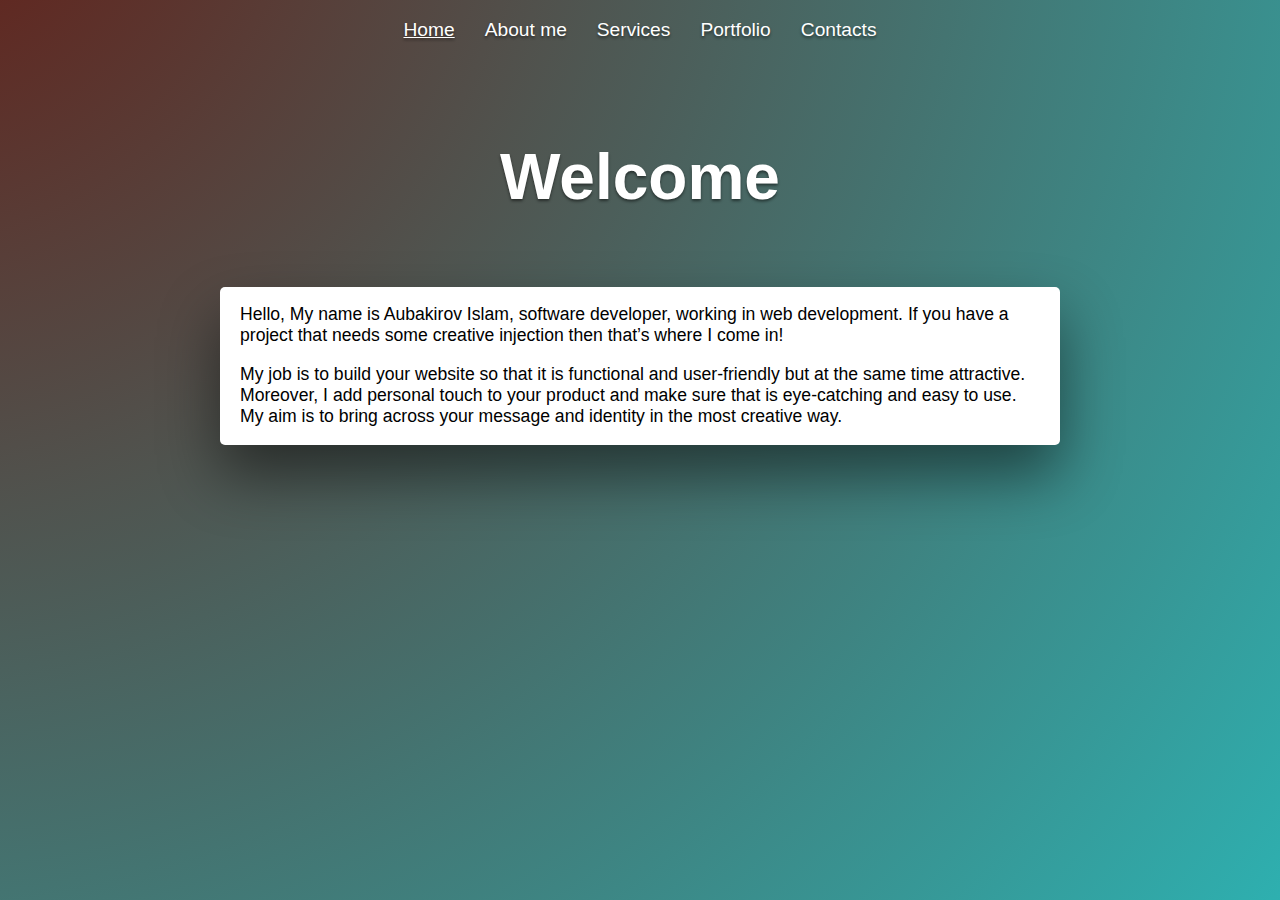
==== index.html @ da0c47d6 "first commit" ====
<!DOCTYPE html>
<html lang="en">
<head>
    <meta charset="UTF-8">
    <meta name="viewport" content="width=device-width, initial-scale=1.0">
    <meta http-equiv="X-UA-Compatible" content="ie=edge">
    <link rel="stylesheet" href="main.css">
    <title>Welcome</title>
</head>
<body>   
 <nav>
     <ul>
        <li><a class="active" href="Home.html">Home</a></li>
        <li><a href="About-me.html">About me</a></li>
        <li><a href="services.html">Services</a></li>
        <li><a href="portfolio.html">Portfolio</a></li>
        <li><a href="contacts.html">Contacts</a></li>
     </ul>
 </nav>
</nav>
<header> 
    <img src="Ba.png" alt="">
  <h1>Welcome</h1>
</header>
<section id="content">
  <article>
    <p> Hello,
      My name is Aubakirov Islam, software developer, working in web development. If you have a project that needs some creative injection then that’s where I come in!</p> 
    <p>My job is to build your website so that it is functional and user-friendly but at the same time attractive. Moreover, I add personal touch to your product and make sure that is eye-catching and easy to use. My aim is to bring across your message and identity in the most creative way.</p>
  </article>
</section> 

</body>
</html>
---- main.css ----
:root {
  --max-width: 800px;
  --nav-height: 60px;
}

body {
  margin: 0;
  padding: 0 15px 80px;
  background-image: radial-gradient(circle farthest-corner at -10% -5%, #602821 5%, #12FBFF 60%, #B34EE9 80%, #3744FF 100%);
  background-size: 100% 4000px;

  font-family: 'Open Sans', sans-serif;
}

nav ul {
  max-width: var(--max-width);
  margin: 0 auto;
  padding: 0;
  list-style-type: none;
  display: flex;
  justify-content: center;
  flex-wrap: wrap;
}

nav ul li {
  text-align: center;
}

nav ul li a {
  display: block;
  padding: 0 15px;
  line-height: var(--nav-height);
  color: white;
  text-decoration: none;
  text-shadow: 0 2px 3px #0000007d;
  font-size: 1.2em;
  transition: transform .2s ease-in;
}
nav ul li a:hover {
  transform: scale(1.3);
}
nav ul li a.active {
  text-decoration: underline;
}

header {
  max-width: var(--max-width);
  margin: 0 auto;
  padding-bottom: 30px;
  text-align: center;
  font-size: 2em;
  color: white;
  text-shadow: 0 2px 3px #0000007d;
}

section#content {
  max-width: var(--max-width);
  margin: 0 auto;
  display: flex;
  background-color: white;
  padding: 0 20px;
  border-radius: 5px;
  box-shadow: 0 30px 60px #0000007d;
  font-size: 1.1em;
}

section#content ul {
  list-style-type: none;
  padding-left: 0;
}
section#content aside {
  margin: 0 20px;
}

@media (max-width: 700px) {
  section#content {
    flex-wrap: wrap;
  }
  section#content aside {
    margin: 0;
  }
}
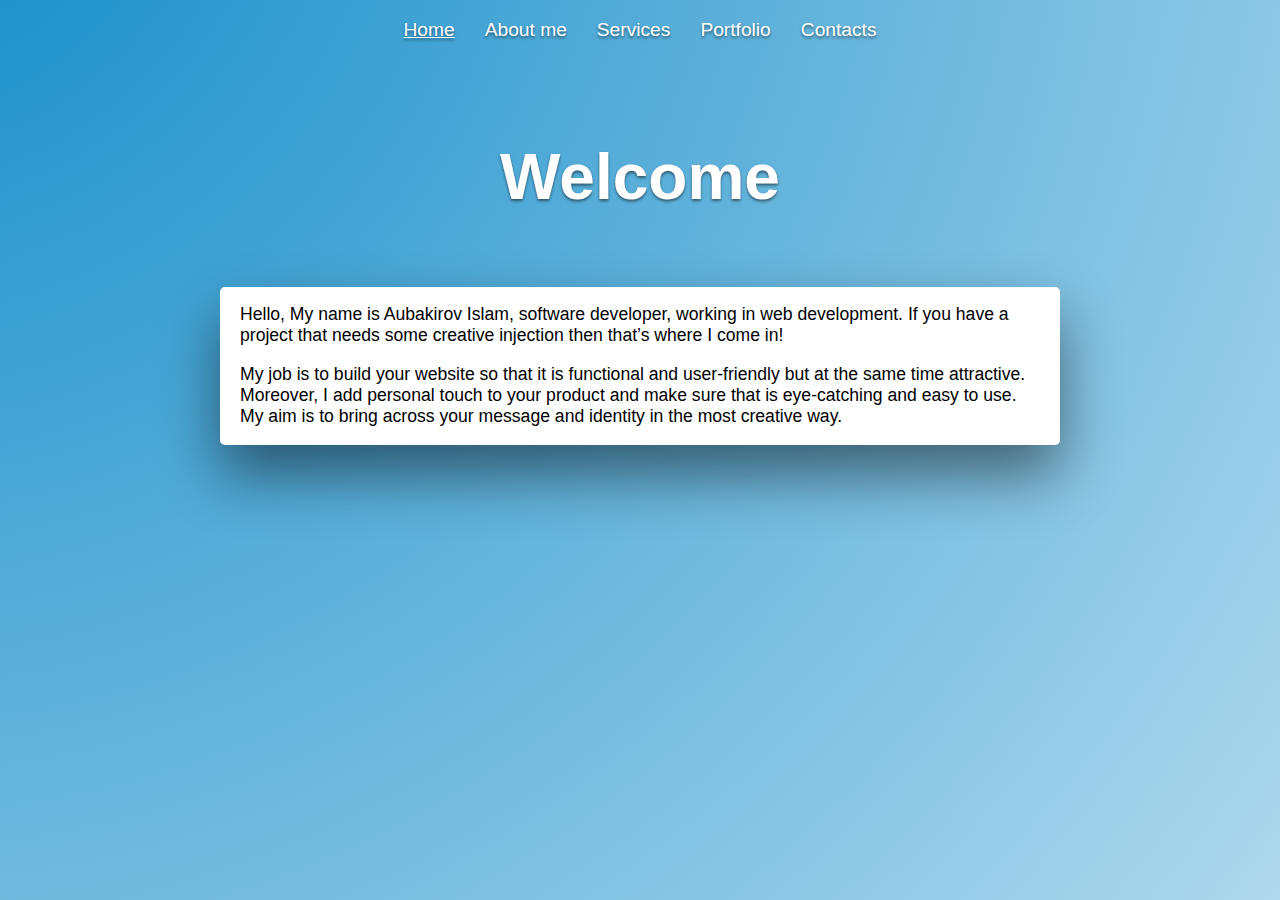
==== commit 1647c141: "add github" ====
--- a/index.html
+++ b/index.html
@@ -7,7 +7,8 @@
     <link rel="stylesheet" href="main.css">
     <title>Welcome</title>
 </head>
-<body>   
+<body> 
+  
  <nav>
      <ul>
         <li><a class="active" href="Home.html">Home</a></li>
--- a/main.css
+++ b/main.css
@@ -6,7 +6,7 @@
 body {
   margin: 0;
   padding: 0 15px 80px;
-  background-image: radial-gradient(circle farthest-corner at -10% -5%, #602821 5%, #12FBFF 60%, #B34EE9 80%, #3744FF 100%);
+  background-image: radial-gradient(circle farthest-corner at -10% -5%, #1E92CC 5%, rgba(31, 133, 134, 0) 60%, #CCBE41 80%, #3744FF 100%);
   background-size: 100% 4000px;
 
   font-family: 'Open Sans', sans-serif;
